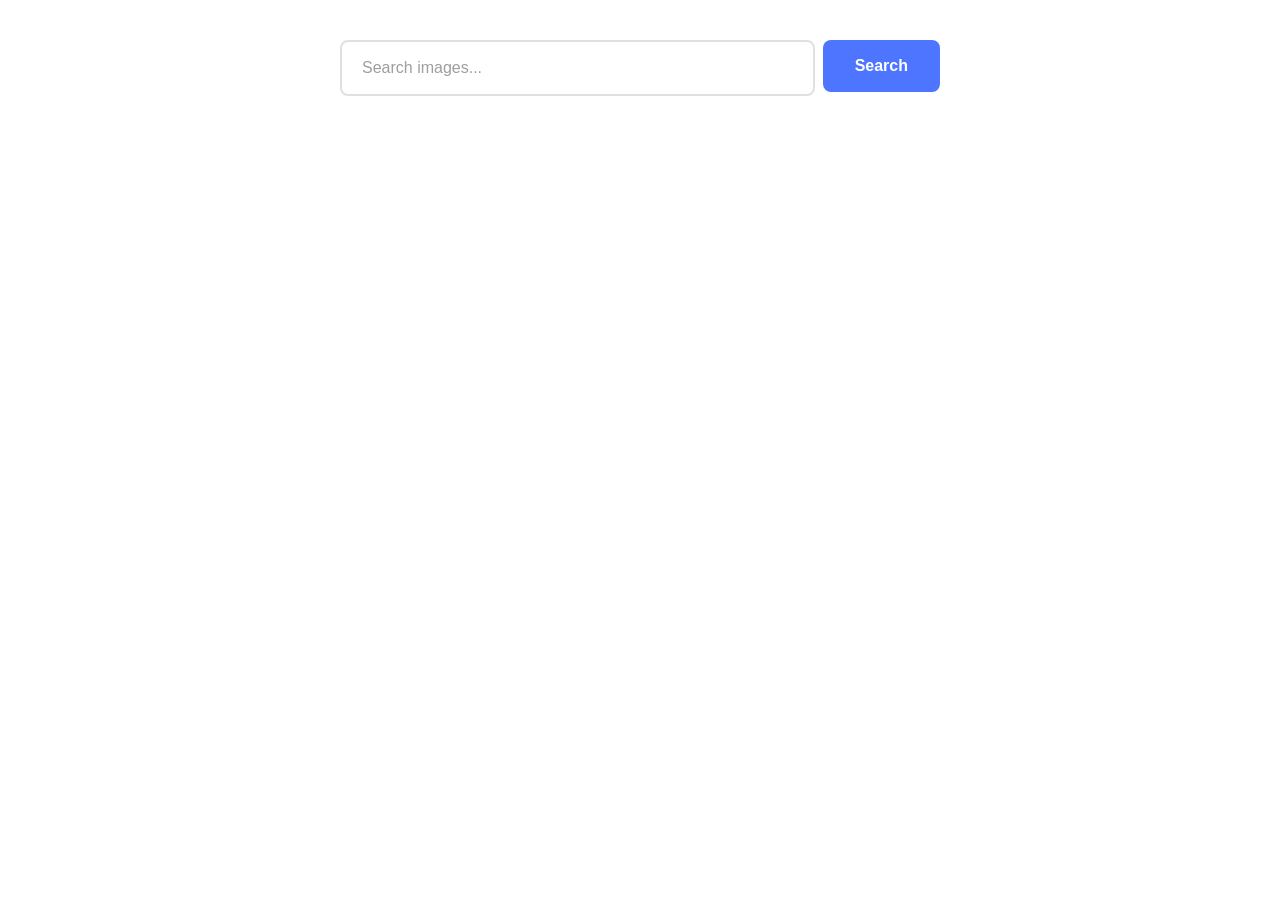
==== src/index.html @ af952519 "Initial commit" ====
<!doctype html>
<html lang="en">
  <head>
    <meta charset="UTF-8" />
    <link rel="icon" type="image/svg+xml" href="/favicon.svg" />
    <meta name="viewport" content="width=device-width, initial-scale=1.0" />
    <title>Gallery</title>
    <link rel="stylesheet" href="./css/styles.css" />
    <!-- <link
      rel="stylesheet"
      href="node_modules/simplelightbox/dist/simple-lightbox.min.css"
    /> -->
  </head>
  <body>
    <main>
      <form class="form" id="search-form">
        <div class="search-container">
          <input
            type="text"
            id="search-input"
            class="search-input"
            placeholder="Search images..."
            autocomplete="off"
            required
          />
          <button type="submit" class="search-button">Search</button>
        </div>
      </form>
      <div class="loader-wrap" id="loader-wrap" aria-live="polite">
        <p class="loading-text">Loading images, please wait...</p>
        <div class="loader"></div>
      </div>
      <ul
        class="gallery"
        id="gallery"
        aria-label="Gallery of search results"
      ></ul>
    </main>
    <script type="module" src="./main.js"></script>
  </body>
</html>
---- src/css/styles.css ----
/**
  |============================
  | include css partials with
  | default @import url()
  |============================
*/
/* Common styles */
@import url('./reset.css');
@import url('./base.css');
@import url('./loader.css');
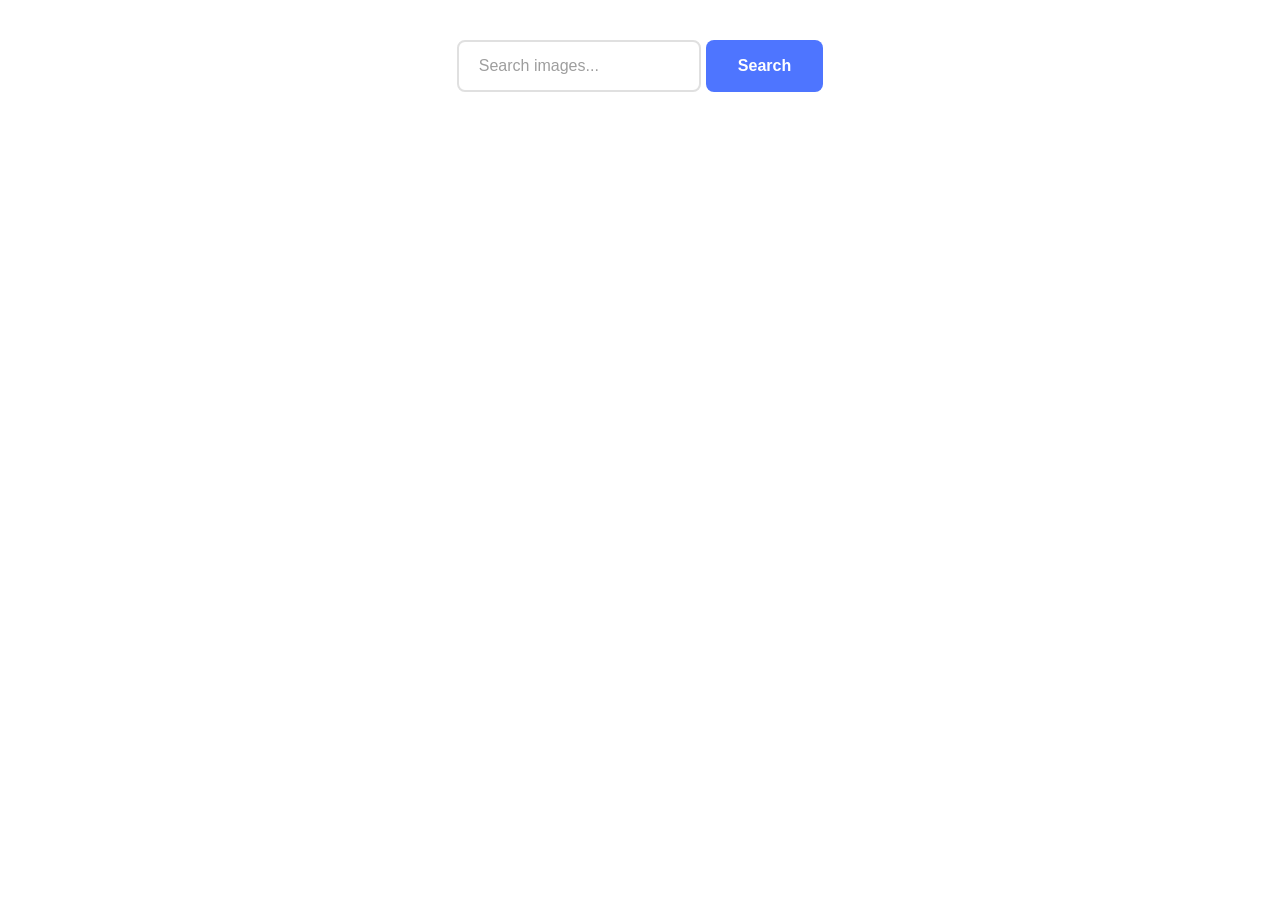
==== commit 4bf40d6a: "end" ====
--- a/src/index.html
+++ b/src/index.html
@@ -14,7 +14,7 @@
   <body>
     <main>
       <form class="form" id="search-form">
-        <div class="search-container">
+        <label>
           <input
             type="text"
             id="search-input"
@@ -24,7 +24,7 @@
             required
           />
           <button type="submit" class="search-button">Search</button>
-        </div>
+        </label>
       </form>
       <div class="loader-wrap" id="loader-wrap" aria-live="polite">
         <p class="loading-text">Loading images, please wait...</p>
@@ -35,6 +35,7 @@
         id="gallery"
         aria-label="Gallery of search results"
       ></ul>
+      <button type="button" class="btn">Load more</button>
     </main>
     <script type="module" src="./main.js"></script>
   </body>
